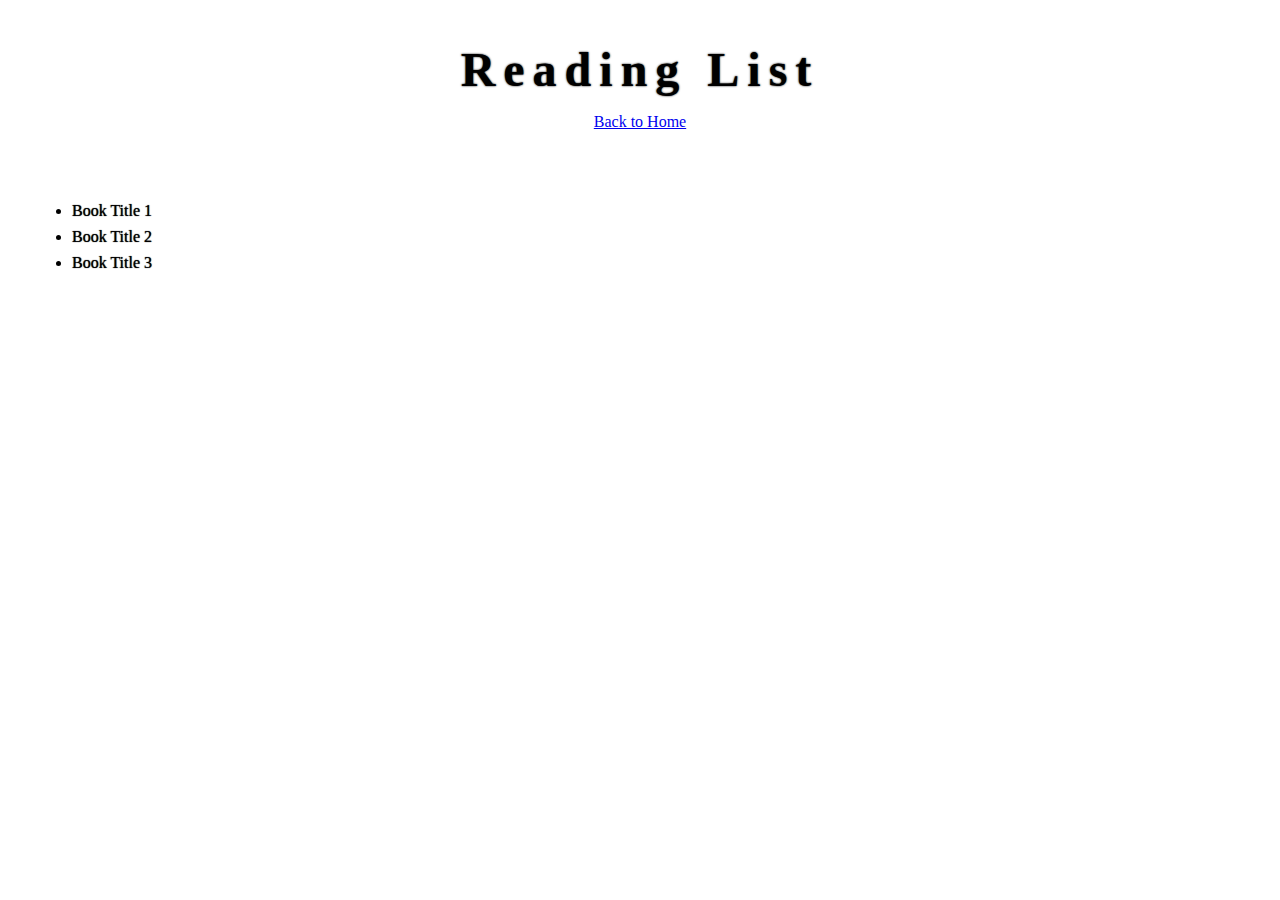
==== readinglist.html @ 95d7a4f2 "Add reading list page and link" ====
<!DOCTYPE html>
<html lang="en">
<head>
    <meta charset="UTF-8">
    <meta name="viewport" content="width=device-width, initial-scale=1.0">
    <title>Reading List - Agora</title>
    <link rel="stylesheet" href="assets/css/style.css">
</head>
<body>
    <div class="container">
        <header>
            <h1>Reading List</h1>
            <a href="index.html">Back to Home</a>
        </header>

        <main>
            <div class="reading-list">
                <!-- Add your reading list items here -->
                <ul>
                    <li>Book Title 1</li>
                    <li>Book Title 2</li>
                    <li>Book Title 3</li>
                </ul>
            </div>
        </main>
    </div>
</body>
</html>
---- assets/css/style.css ----
/* Reset and base styles */
* {
    margin: 0;
    padding: 0;
    box-sizing: border-box;
}

/* body {
    background: #000;
    color: #fff;
    font-family: 'Courier New', monospace;
    line-height: 1.6;
    min-height: 100vh;
} */


body {
    background: #fff;
    font-family: 'Times New Roman', Times, serif;
    line-height: 1.6;
    min-height: 100vh;
}

.container {
    max-width: 1200px;
    margin: 0 auto;
    padding: 2rem;
    display: flex;
    flex-direction: column;
    min-height: 100vh;
}

/* Header styles */
header {
    text-align: center;
    margin-bottom: 4rem;
}

h1 {
    font-size: 3rem;
    letter-spacing: 0.5rem;
}

.subtitle {
    color: #888;
    margin-top: 0.5rem;
}

/* Main content styles */
.definition {
    max-width: 600px;
    margin: 0 auto 4rem;
}

.definition ol {
    margin-left: 2rem;
    margin-top: 1rem;
}

.ascii-art {
    white-space: pre;
    font-size: 12px;
    text-align: center;
    margin: 2rem 0;
}

/* Footer styles */
footer {
    margin-top: auto;
    text-align: center;
}

.social-links a {
    color: #000;
    -webkit-text-stroke: 0.5px #FFD700;
    text-stroke: 0.5px #FFD700;
    text-decoration: none;
    margin: 0 1rem;
    transition: color 0.3s ease;
}

.social-links a:hover {
    color: #FFD700;
}

/* Responsive design */
@media (max-width: 768px) {
    .container {
        padding: 1rem;
    }

    h1 {
        font-size: 2rem;
    }

    .ascii-art {
        font-size: 8px;
        overflow-x: auto;
    }
}

/* Text with gold stroke effect */
h1, h2, h3, p, li {
    color: #000;
    text-shadow: 
        0 0 1px #000,      /* Black glow */
        0 0 2px #fff,      /* White glow */
        0 0 3px #fff;
}

h1 {
    text-shadow: 
        0 0 2px #000,
        0 0 4px #fff,
        0 0 6px #fff;
}

/* For links and other interactive elements */
.social-links a {
    color: #000;
    -webkit-text-stroke: 0.5px #FFD700;
    text-stroke: 0.5px #FFD700;
    text-decoration: none;
    margin: 0 1rem;
    transition: color 0.3s ease;
}

.social-links a:hover {
    color: #FFD700;  /* Full gold on hover */
}
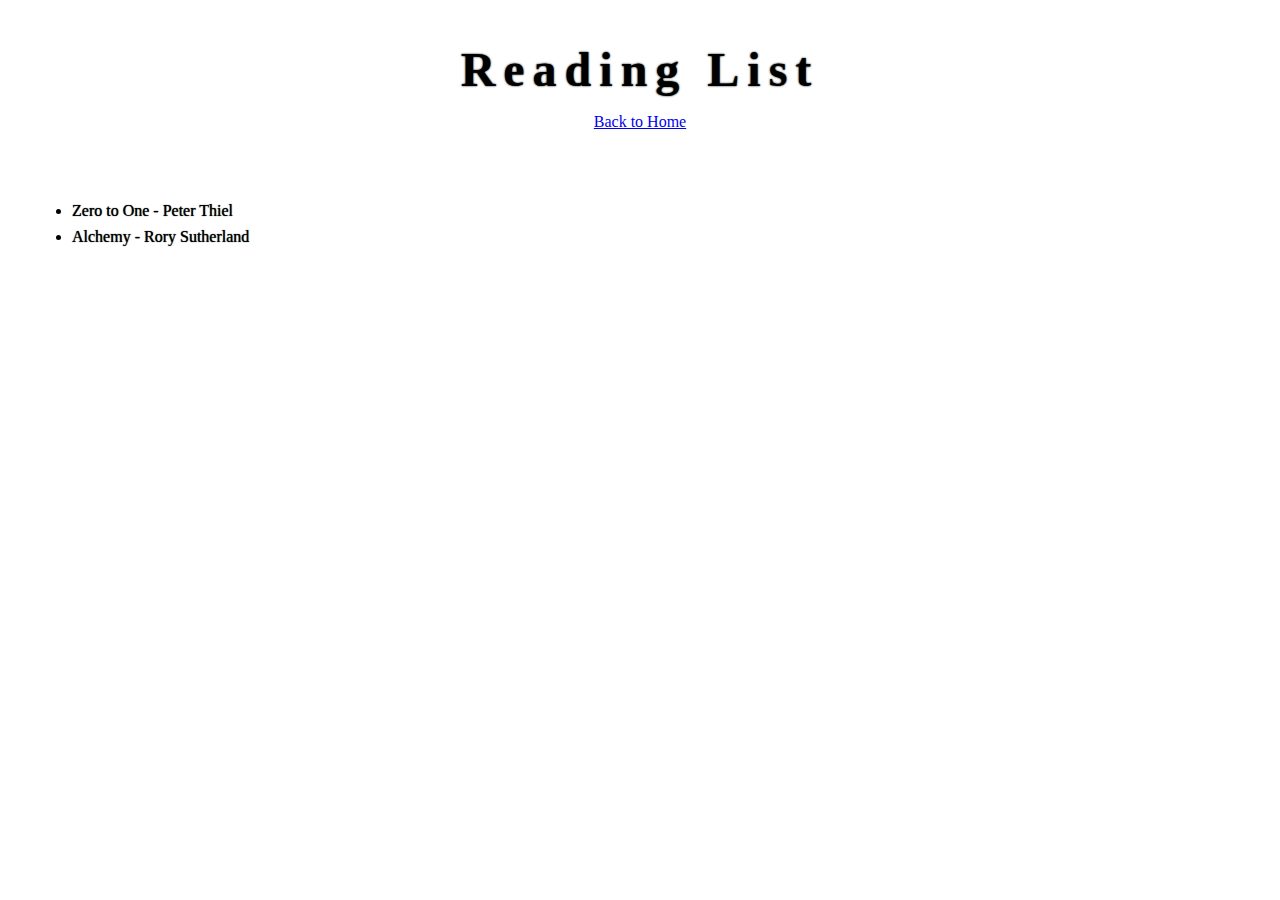
==== commit f9f30a06: "square one" ====
--- a/readinglist.html
+++ b/readinglist.html
@@ -17,9 +17,8 @@
             <div class="reading-list">
                 <!-- Add your reading list items here -->
                 <ul>
-                    <li>Book Title 1</li>
-                    <li>Book Title 2</li>
-                    <li>Book Title 3</li>
+                    <li>Zero to One - Peter Thiel</li>
+                    <li>Alchemy - Rory Sutherland</li>
                 </ul>
             </div>
         </main>
--- a/assets/css/style.css
+++ b/assets/css/style.css
@@ -72,15 +72,15 @@
 
 .social-links a {
     color: #000;
-    -webkit-text-stroke: 0.5px #FFD700;
-    text-stroke: 0.5px #FFD700;
+    -webkit-text-stroke: 0.5px #000;
+    text-stroke: 0.5px #000;
     text-decoration: none;
     margin: 0 1rem;
     transition: color 0.3s ease;
 }
 
 .social-links a:hover {
-    color: #FFD700;
+    color: #000;
 }
 
 /* Responsive design */
@@ -118,13 +118,13 @@
 /* For links and other interactive elements */
 .social-links a {
     color: #000;
-    -webkit-text-stroke: 0.5px #FFD700;
-    text-stroke: 0.5px #FFD700;
+    -webkit-text-stroke: 0.5px #000;
+    text-stroke: 0.5px #000;
     text-decoration: none;
     margin: 0 1rem;
     transition: color 0.3s ease;
 }
 
 .social-links a:hover {
-    color: #FFD700;  /* Full gold on hover */
+    color: #000;  /* Full gold on hover */
 }
